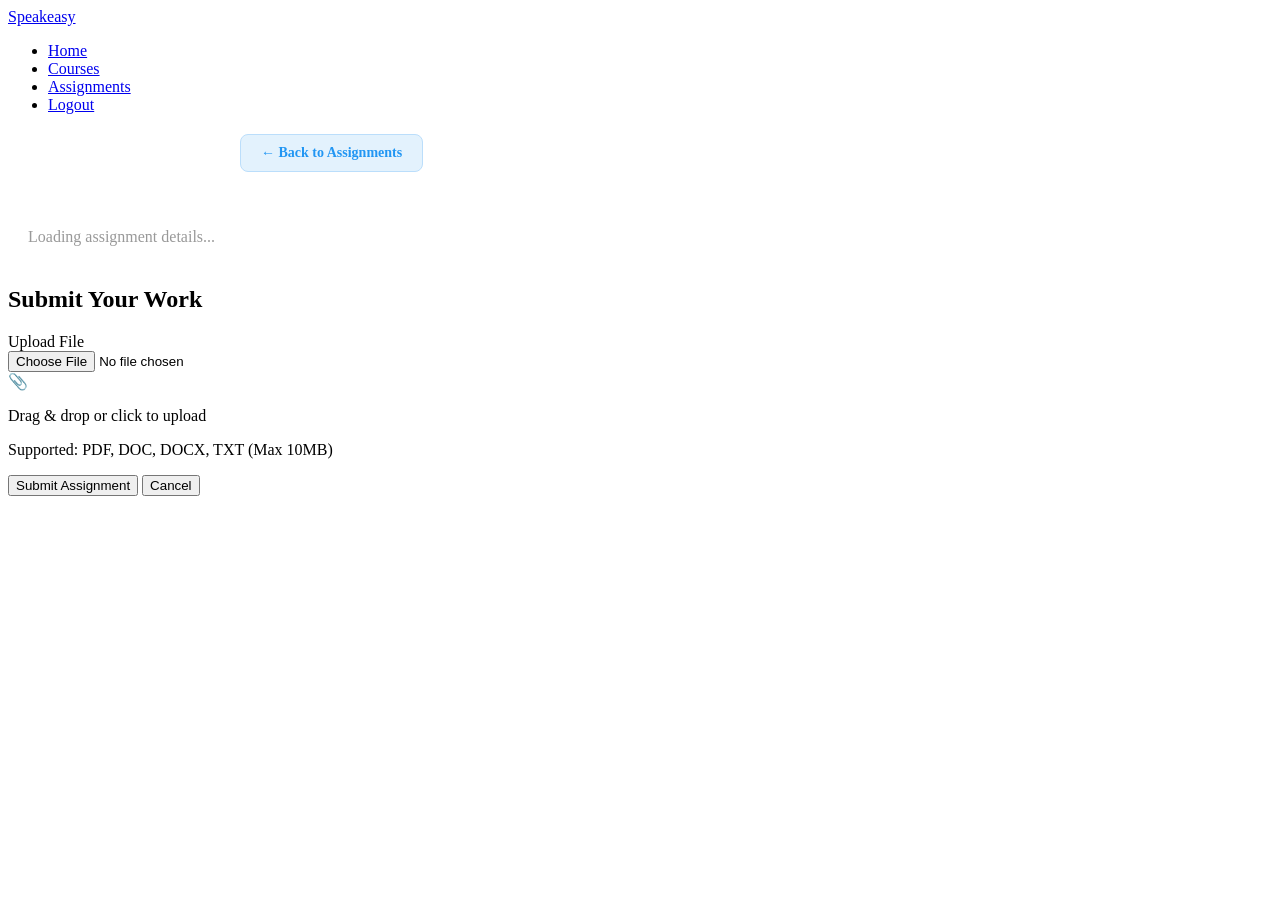
==== assignment-submit.html @ a16936de "Initial commit: Add student UI code" ====
<!DOCTYPE html>
<html lang="en">
<head>
    <meta charset="UTF-8">
    <meta name="viewport" content="width=device-width, initial-scale=1.0">
    <title>Speakeasy - Submit Assignment</title>
    <link rel="stylesheet" href="css/style.css">
    <link rel="stylesheet" href="css/assignment-submit.css">
    <style>
        .back-btn-styled {
            display: inline-block !important; 
            padding: 10px 20px !important; 
            background-color: #e3f2fd !important; 
            color: #2196F3 !important; 
            border-radius: 8px !important; 
            text-decoration: none !important; 
            font-weight: bold !important; 
            margin-bottom: 20px !important; 
            border: 1px solid #bbdefb !important; 
            transition: all 0.3s ease !important; 
            font-size: 14px !important;
        }
        .back-btn-styled:hover {
            background-color: #bbdefb !important; 
            color: #1976d2 !important; 
            box-shadow: 0 2px 8px rgba(33, 150, 243, 0.2) !important;
            transform: translateX(-3px) !important;
        }
    </style>
</head>
<body>
    <!-- Navigation -->
    <nav class="navbar">
        <div class="nav-container">
            <a href="index.html" class="nav-logo">Speakeasy</a>
            <ul class="nav-menu">
                <li><a href="index.html">Home</a></li>
                <li><a href="courses.html">Courses</a></li>
                <li><a href="assignments.html">Assignments</a></li>
                <li><a href="login.html" class="nav-login">Logout</a></li>
            </ul>
        </div>
    </nav>

    <!-- Main Content -->
    <div class="submit-container">
        <!-- Back Link -->
        <div style="max-width: 800px; margin: 20px auto 10px; padding: 0 20px;">
            <a href="assignments.html" class="back-btn-styled">
                <i class="fas fa-arrow-left"></i> ← Back to Assignments
            </a>
        </div>

        <div class="assignment-container" id="assignmentDetail">
            <p style="padding: 20px; color: #999;">Loading assignment details...</p>
        </div>

        <!-- Submission Form -->
        <div class="submission-form">
            <h2>Submit Your Work</h2>
            
            <form id="submitForm">
                <!-- File Upload -->
                <div class="form-group">
                    <label for="assignmentFile">Upload File</label>
                    <div class="file-upload-area" id="fileUploadArea">
                        <input type="file" id="assignmentFile" name="assignmentFile" class="file-input" required>
                        <div class="file-upload-placeholder">
                            <span class="upload-icon">📎</span>
                            <p>Drag & drop or click to upload</p>
                            <p class="file-types">Supported: PDF, DOC, DOCX, TXT (Max 10MB)</p>
                        </div>
                        <div class="file-preview" id="filePreview" style="display: none;">
                            <span class="file-name"></span>
                            <button type="button" class="remove-file">✕</button>
                        </div>
                    </div>
                </div>

                <!-- Submit Buttons -->
                <div class="form-actions">
                    <button type="submit" class="submit-btn">Submit Assignment</button>
                    <button type="button" class="cancel-btn" onclick="window.location.href='assignments.html'">Cancel</button>
                </div>
            </form>
        </div>
    </div>

    <script src="js/assignment-submit.js"></script>
</body>
</html>
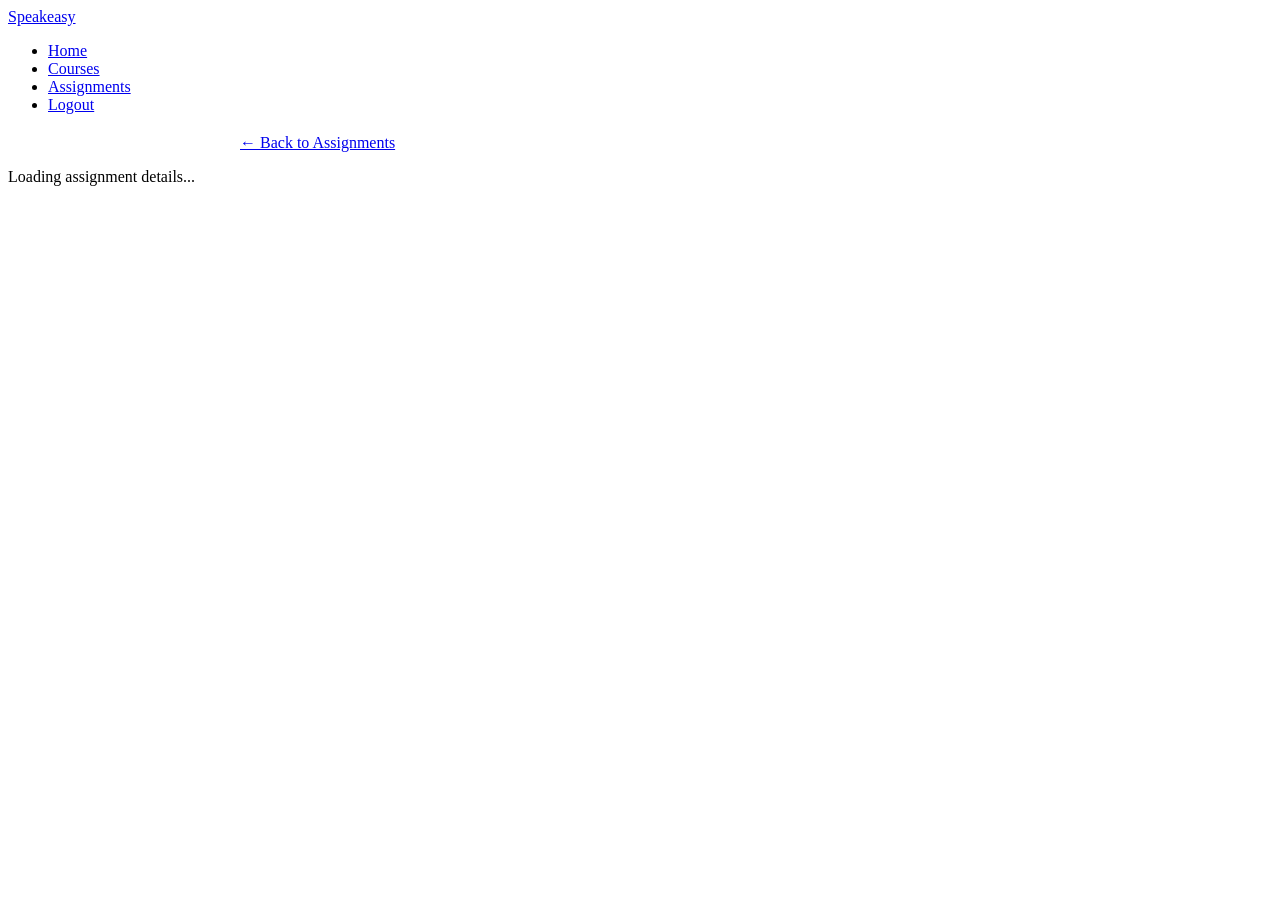
==== commit 7ee8fa63: "Complete frontend optimization: Improved UI and user experience" ====
--- a/assignment-submit.html
+++ b/assignment-submit.html
@@ -6,27 +6,6 @@
     <title>Speakeasy - Submit Assignment</title>
     <link rel="stylesheet" href="css/style.css">
     <link rel="stylesheet" href="css/assignment-submit.css">
-    <style>
-        .back-btn-styled {
-            display: inline-block !important; 
-            padding: 10px 20px !important; 
-            background-color: #e3f2fd !important; 
-            color: #2196F3 !important; 
-            border-radius: 8px !important; 
-            text-decoration: none !important; 
-            font-weight: bold !important; 
-            margin-bottom: 20px !important; 
-            border: 1px solid #bbdefb !important; 
-            transition: all 0.3s ease !important; 
-            font-size: 14px !important;
-        }
-        .back-btn-styled:hover {
-            background-color: #bbdefb !important; 
-            color: #1976d2 !important; 
-            box-shadow: 0 2px 8px rgba(33, 150, 243, 0.2) !important;
-            transform: translateX(-3px) !important;
-        }
-    </style>
 </head>
 <body>
     <!-- Navigation -->
@@ -45,18 +24,40 @@
     <!-- Main Content -->
     <div class="submit-container">
         <!-- Back Link -->
-        <div style="max-width: 800px; margin: 20px auto 10px; padding: 0 20px;">
+        <div style="max-width: 800px; margin: 20px auto 10px;">
             <a href="assignments.html" class="back-btn-styled">
-                <i class="fas fa-arrow-left"></i> ← Back to Assignments
+                ← Back to Assignments
             </a>
         </div>
 
-        <div class="assignment-container" id="assignmentDetail">
-            <p style="padding: 20px; color: #999;">Loading assignment details...</p>
+        <p id="assignmentLoading" class="status-text">Loading assignment details...</p>
+        <p id="assignmentError" class="error-text" style="display: none;"></p>
+
+        <div class="assignment-detail-card" id="assignmentDetailCard" style="display: none;">
+            <div class="assignment-header">
+                <h1 class="assignment-title" id="detailTitle"></h1>
+            </div>
+            
+            <p class="assignment-description" id="detailDesc"></p>
+            
+            <div class="assignment-meta">
+                <div class="meta-item">
+                    <span class="meta-label">Due Date</span>
+                    <span class="meta-value" id="detailDue"></span>
+                </div>
+                <div class="meta-item">
+                    <span class="meta-label">Points</span>
+                    <span class="meta-value" id="detailPoints"></span>
+                </div>
+                <div class="meta-item">
+                    <span class="meta-label">Status</span>
+                    <span class="meta-value" id="detailStatus" style="text-transform: capitalize;"></span>
+                </div>
+            </div>
         </div>
 
         <!-- Submission Form -->
-        <div class="submission-form">
+        <div class="submission-form" id="submissionFormArea" style="display: none;">
             <h2>Submit Your Work</h2>
             
             <form id="submitForm">
